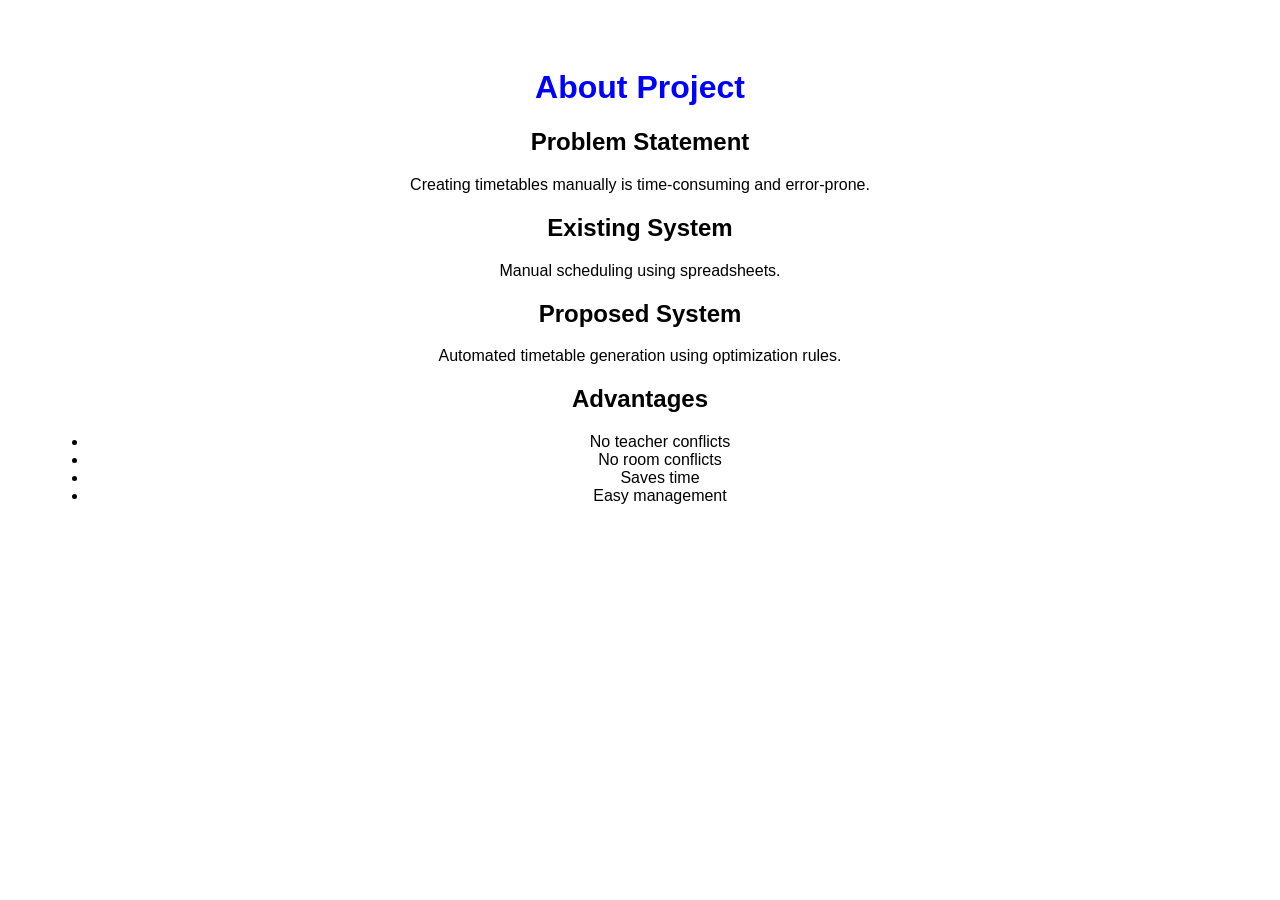
==== about.html @ d31cf402 "Add files via upload" ====
<!DOCTYPE html>
<html>

<head>

    <title>About Project</title>

    <link rel="stylesheet" href="style.css">

</head>

<body>

    <h1>About Project</h1>

    <h2>Problem Statement</h2>

    <p>
        Creating timetables manually
        is time-consuming and error-prone.
    </p>

    <h2>Existing System</h2>

    <p>
        Manual scheduling using spreadsheets.
    </p>

    <h2>Proposed System</h2>

    <p>
        Automated timetable generation
        using optimization rules.
    </p>

    <h2>Advantages</h2>

    <ul>

        <li>No teacher conflicts</li>

        <li>No room conflicts</li>

        <li>Saves time</li>

        <li>Easy management</li>

    </ul>

</body>

</html>
---- style.css ----
body {

    font-family: Arial;

    text-align: center;

    padding: 40px;
}

h1 {

    color: blue;
}

button {

    padding: 10px 20px;

    margin: 10px;

    font-size: 16px;
}

input {

    padding: 8px;

    width: 200px;
}
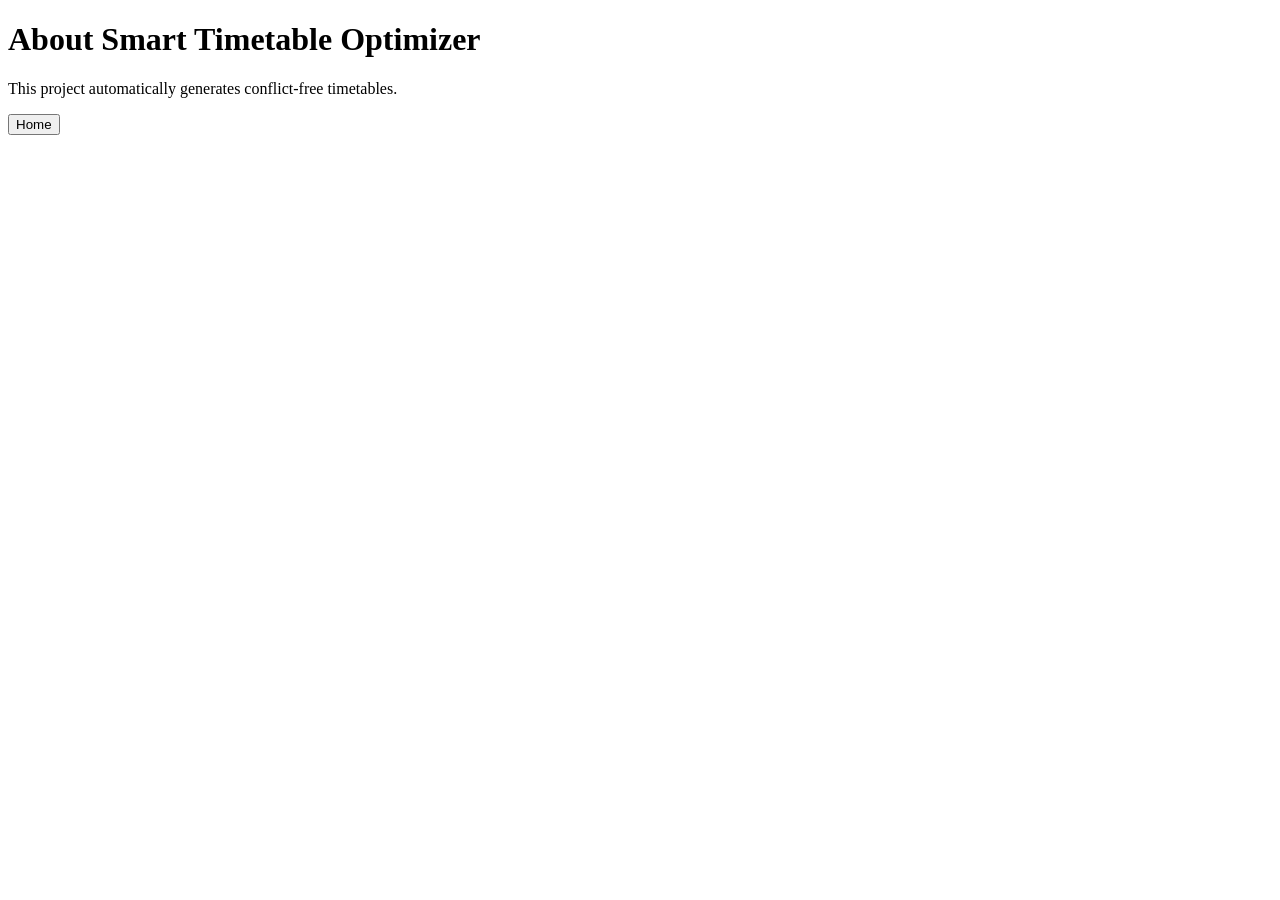
==== commit 3257e6e3: "Add files via upload" ====
--- a/about.html
+++ b/about.html
@@ -1,52 +1,20 @@
 <!DOCTYPE html>
 <html>
-
 <head>
-
     <title>About Project</title>
-
-    <link rel="stylesheet" href="style.css">
-
 </head>
-
 <body>
 
-    <h1>About Project</h1>
+<h1>About Smart Timetable Optimizer</h1>
 
-    <h2>Problem Statement</h2>
+<p>
+This project automatically generates
+conflict-free timetables.
+</p>
 
-    <p>
-        Creating timetables manually
-        is time-consuming and error-prone.
-    </p>
-
-    <h2>Existing System</h2>
-
-    <p>
-        Manual scheduling using spreadsheets.
-    </p>
-
-    <h2>Proposed System</h2>
-
-    <p>
-        Automated timetable generation
-        using optimization rules.
-    </p>
-
-    <h2>Advantages</h2>
-
-    <ul>
-
-        <li>No teacher conflicts</li>
-
-        <li>No room conflicts</li>
-
-        <li>Saves time</li>
-
-        <li>Easy management</li>
-
-    </ul>
+<a href="/">
+<button>Home</button>
+</a>
 
 </body>
-
 </html>
